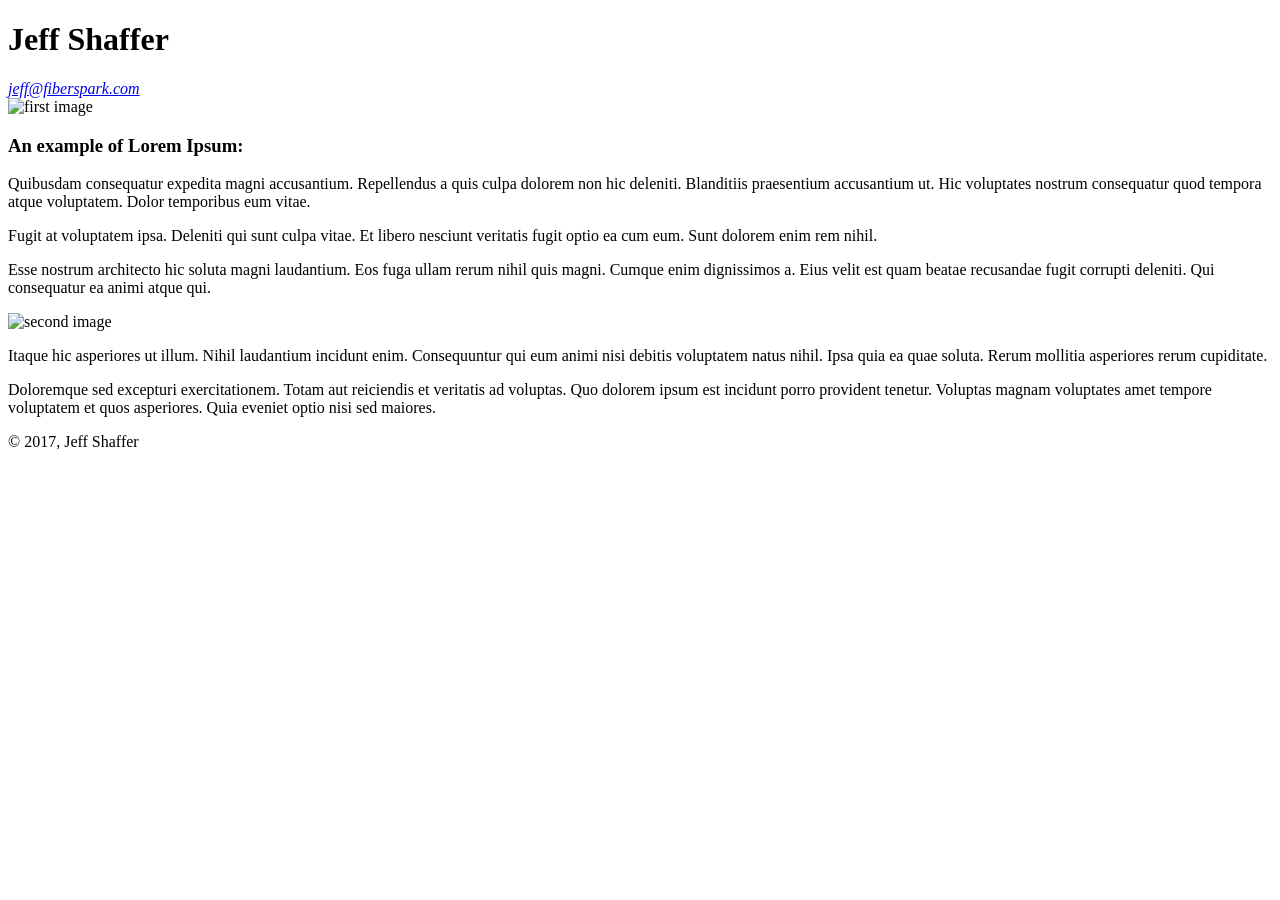
==== index.html @ 4030dcb1 "Update index.html" ====
<!DOCTYPE html>
<html>

	<head>
		<meta http-equiv="Content-Type" content="text/html; charset=UTF-8"/>
		<link rel="stylesheet" type="text/css" href="jeff.css" />
		<link href="https://fonts.googleapis.com/css?family=Lato" rel="stylesheet"> 
		<title>Jeff's Webpage</title>
	</head>

	<body>
		<div id="contents">
			<div id = "headblock">

				<h1>Jeff Shaffer</h1>
				<address>
					<a href="mailto:jeff@fiberspark.com">jeff@fiberspark.com</a>
				</address>

			</div>

			<div id = "home">

				<img src = "https://static1.squarespace.com/static/556a1885e4b0bdc6f0794659/t/577a8e0cebbd1a47dbec29ed/1467649577049/AdobeStock_27621934+%281%29.jpeg?format=2500w" alt = "first image"/>  

				<h3>An example of Lorem Ipsum:</h3>

				<p>Quibusdam consequatur expedita magni accusantium. Repellendus a quis culpa dolorem non hic deleniti. Blanditiis praesentium accusantium ut. Hic voluptates nostrum consequatur quod tempora atque voluptatem. Dolor temporibus eum vitae.</p>

				<p>Fugit at voluptatem ipsa. Deleniti qui sunt culpa vitae. Et libero nesciunt veritatis fugit optio ea cum eum. Sunt dolorem enim rem nihil.</p>

				<p>Esse nostrum architecto hic soluta magni laudantium. Eos fuga ullam rerum nihil quis magni. Cumque enim dignissimos a. Eius velit est quam beatae recusandae fugit corrupti deleniti. Qui consequatur ea animi atque qui.</p>

				<img class="left" src = "https://am23.akamaized.net/tms/cnt/uploads/2011/02/burning-astronaut1.jpeg" alt = "second image"/> 

				<p>Itaque hic asperiores ut illum. Nihil laudantium incidunt enim. Consequuntur qui eum animi nisi debitis voluptatem natus nihil. Ipsa quia ea quae soluta. Rerum mollitia asperiores rerum cupiditate.</p>

				<p>Doloremque sed excepturi exercitationem. Totam aut reiciendis et veritatis ad voluptas. Quo dolorem ipsum est incidunt porro provident tenetur. Voluptas magnam voluptates amet tempore voluptatem et quos asperiores. Quia eveniet optio nisi sed maiores.</p>




				<div id = "clearer"></div>
			</div>

			<p id = "footer">&copy; 2017, Jeff Shaffer</p>

		</div>	
	</body>
</html>
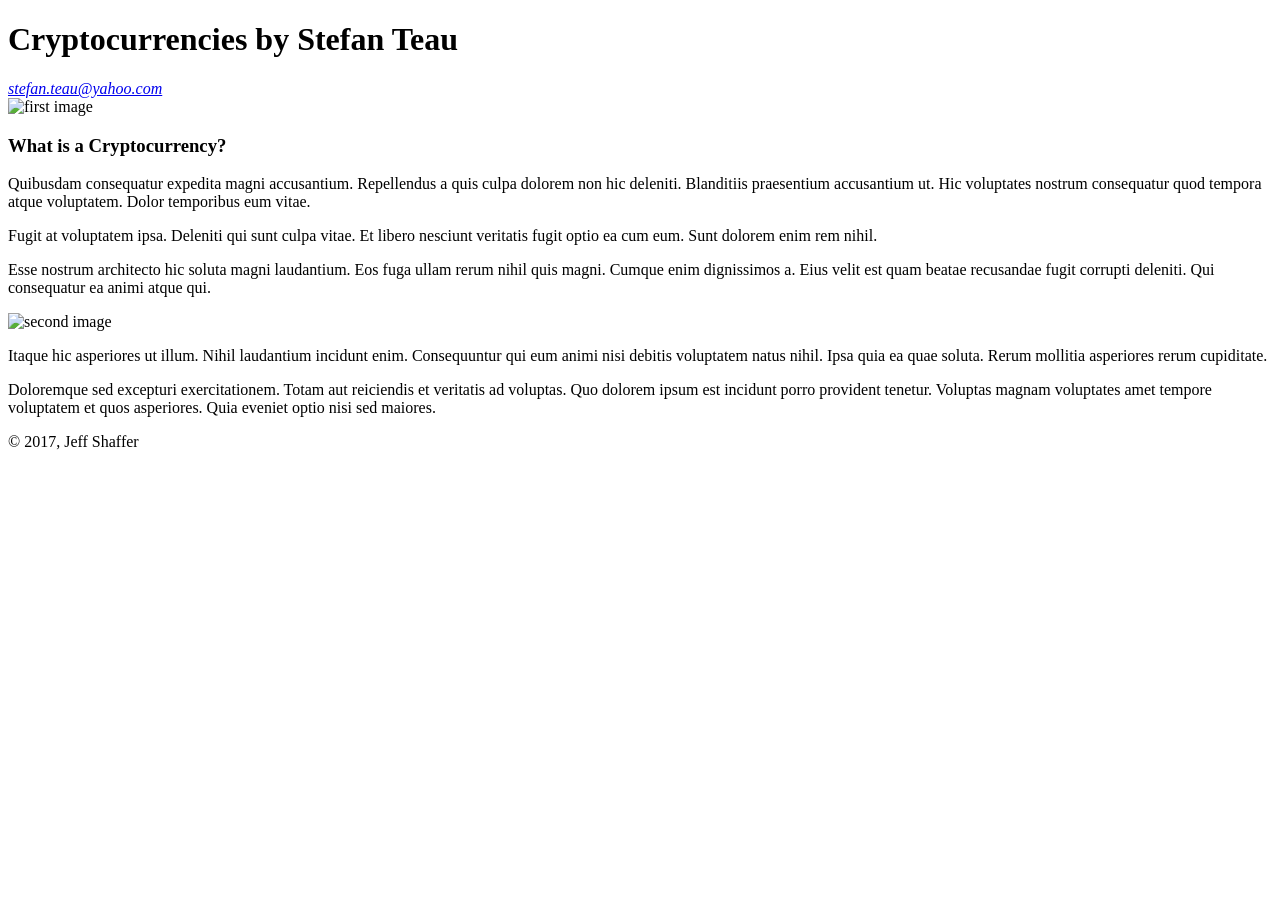
==== commit efa09008: "Update index.html" ====
--- a/index.html
+++ b/index.html
@@ -5,25 +5,25 @@
 		<meta http-equiv="Content-Type" content="text/html; charset=UTF-8"/>
 		<link rel="stylesheet" type="text/css" href="jeff.css" />
 		<link href="https://fonts.googleapis.com/css?family=Lato" rel="stylesheet"> 
-		<title>Jeff's Webpage</title>
+		<title>The Crypto World</title>
 	</head>
 
 	<body>
 		<div id="contents">
 			<div id = "headblock">
 
-				<h1>Jeff Shaffer</h1>
+				<h1>Cryptocurrencies by Stefan Teau</h1>
 				<address>
-					<a href="mailto:jeff@fiberspark.com">jeff@fiberspark.com</a>
+					<a href="mailto:stefan.teau@yahoo.com">stefan.teau@yahoo.com</a>
 				</address>
 
 			</div>
 
 			<div id = "home">
 
-				<img src = "https://static1.squarespace.com/static/556a1885e4b0bdc6f0794659/t/577a8e0cebbd1a47dbec29ed/1467649577049/AdobeStock_27621934+%281%29.jpeg?format=2500w" alt = "first image"/>  
+				<img src = "http://media.coindesk.com/uploads/2014/04/adjusted-dogecoin2.jpg" alt = "first image"/>  
 
-				<h3>An example of Lorem Ipsum:</h3>
+				<h3>What is a Cryptocurrency?</h3>
 
 				<p>Quibusdam consequatur expedita magni accusantium. Repellendus a quis culpa dolorem non hic deleniti. Blanditiis praesentium accusantium ut. Hic voluptates nostrum consequatur quod tempora atque voluptatem. Dolor temporibus eum vitae.</p>
 
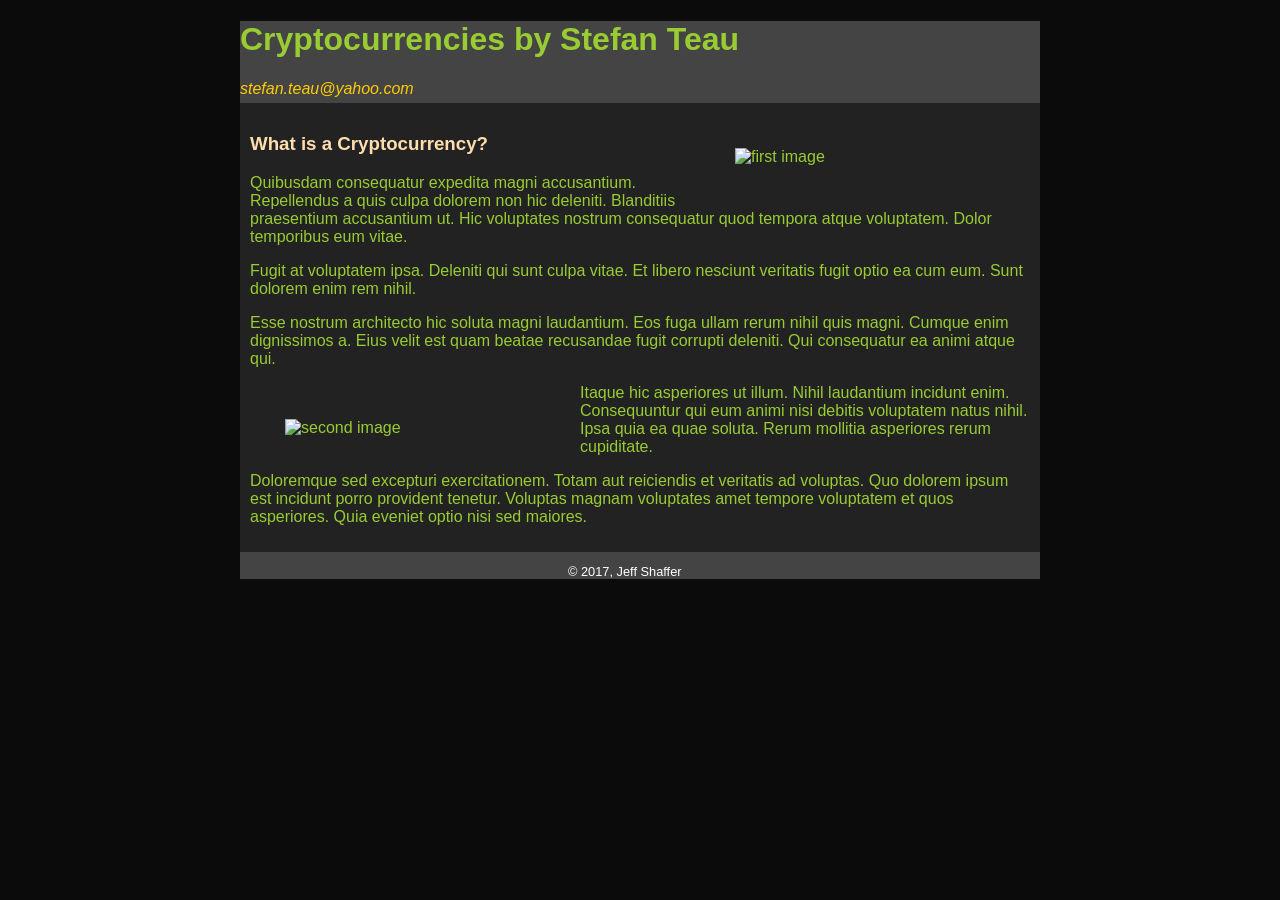
==== commit 52f1b3d1: "Update index.html" ====
--- a/index.html
+++ b/index.html
@@ -3,7 +3,7 @@
 
 	<head>
 		<meta http-equiv="Content-Type" content="text/html; charset=UTF-8"/>
-		<link rel="stylesheet" type="text/css" href="jeff.css" />
+		<link rel="stylesheet" type="text/css" href="teau.css" />
 		<link href="https://fonts.googleapis.com/css?family=Lato" rel="stylesheet"> 
 		<title>The Crypto World</title>
 	</head>
--- a/teau.css
+++ b/teau.css
@@ -0,0 +1,69 @@
+body {
+	background: #0B0B0B;
+	
+}
+	
+#contents {
+	background:#444;
+	width:800px;
+	margin-right:auto;
+	margin-left:auto;
+	color: #9c3;
+	font-family: 'Lato', sans-serif;
+	font-size: medium;
+}
+
+h1 { 
+
+}
+
+A:link {
+	text-decoration: none;
+	color:#fc0;
+}
+
+A:hover {
+  color: green;
+}
+
+a:visited {
+
+}
+
+#headblock address { 
+
+}
+ 
+ #home{
+   background: #222;
+	 padding: 10px;
+	 margin-top: 5px;
+ }
+ 
+
+ h3 {
+	color: #ffdead;
+	 margin-top: 20px;
+}
+ 
+ img {
+   width:260px;
+	 float:right;
+	 padding: 35px;
+}
+
+img.left {
+	float:left;
+}
+
+#footer {
+	color: white;
+	width: 144px;
+	margin-left: auto;
+	margin-right: auto;
+	font-size: 80%;
+}
+
+#clearer {
+	clear:both;
+}
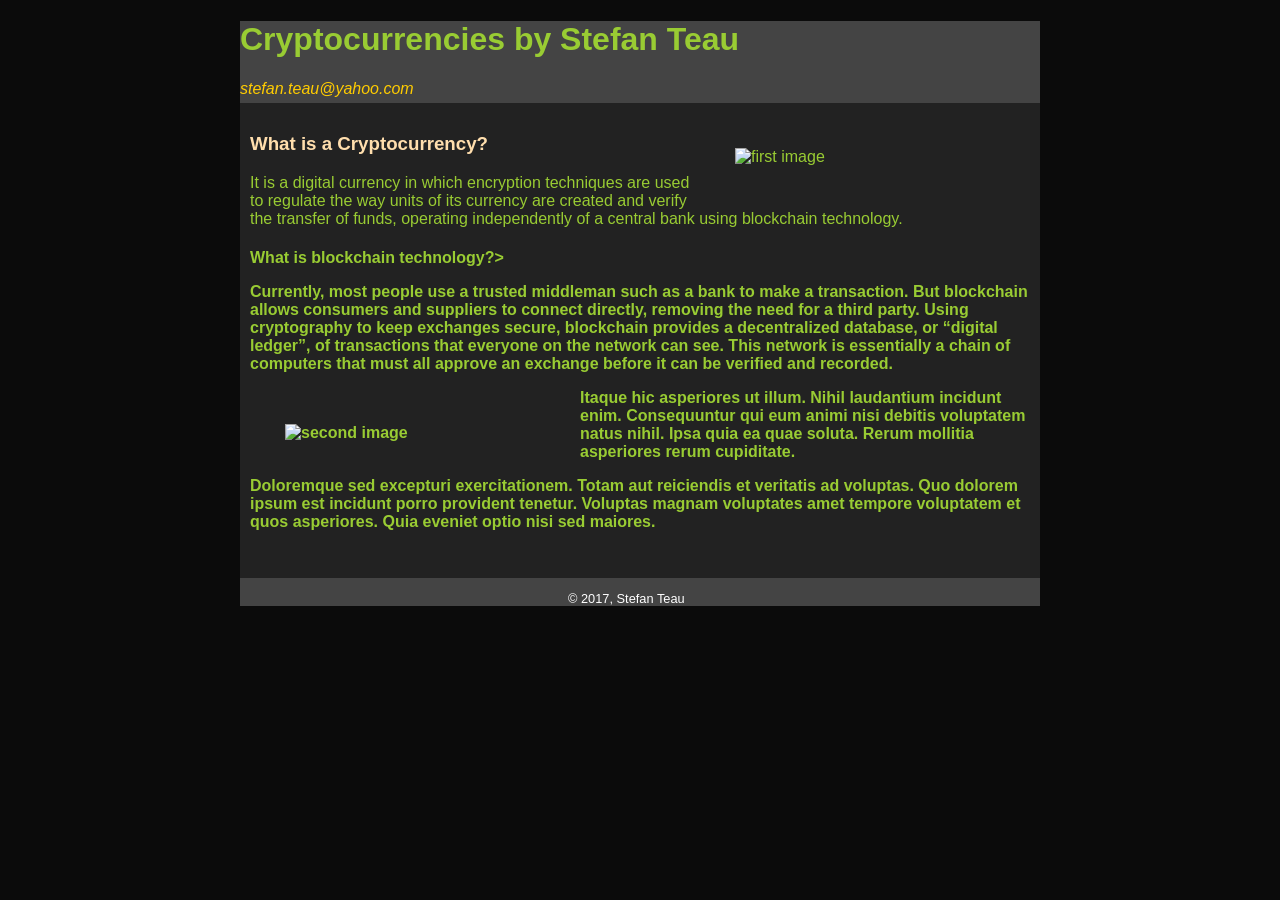
==== commit bcb65291: "Update index.html" ====
--- a/index.html
+++ b/index.html
@@ -25,13 +25,17 @@
 
 				<h3>What is a Cryptocurrency?</h3>
 
-				<p>Quibusdam consequatur expedita magni accusantium. Repellendus a quis culpa dolorem non hic deleniti. Blanditiis praesentium accusantium ut. Hic voluptates nostrum consequatur quod tempora atque voluptatem. Dolor temporibus eum vitae.</p>
+				<p>It is a digital currency in which encryption techniques are used to regulate the way units of its currency are created and verify the transfer of funds, operating independently of a central bank using blockchain technology.</p>
+				
+	                        <h4>What is blockchain technology?>
 
-				<p>Fugit at voluptatem ipsa. Deleniti qui sunt culpa vitae. Et libero nesciunt veritatis fugit optio ea cum eum. Sunt dolorem enim rem nihil.</p>
+				<p>Currently, most people use a trusted middleman such as a bank to make a transaction. But blockchain allows consumers and suppliers to connect directly, removing the need for a third party.
 
-				<p>Esse nostrum architecto hic soluta magni laudantium. Eos fuga ullam rerum nihil quis magni. Cumque enim dignissimos a. Eius velit est quam beatae recusandae fugit corrupti deleniti. Qui consequatur ea animi atque qui.</p>
+Using cryptography to keep exchanges secure, blockchain provides a decentralized database, or “digital ledger”, of transactions that everyone on the network can see. This network is essentially a chain of computers that must all approve an exchange before it can be verified and recorded.
 
-				<img class="left" src = "https://am23.akamaized.net/tms/cnt/uploads/2011/02/burning-astronaut1.jpeg" alt = "second image"/> 
+</p>
+
+				<img class="left" src = "https://media.giphy.com/media/IEMukqoIyROpO/giphy.gif" alt = "second image"/> 
 
 				<p>Itaque hic asperiores ut illum. Nihil laudantium incidunt enim. Consequuntur qui eum animi nisi debitis voluptatem natus nihil. Ipsa quia ea quae soluta. Rerum mollitia asperiores rerum cupiditate.</p>
 
@@ -43,7 +47,7 @@
 				<div id = "clearer"></div>
 			</div>
 
-			<p id = "footer">&copy; 2017, Jeff Shaffer</p>
+			<p id = "footer">&copy; 2017, Stefan Teau</p>
 
 		</div>	
 	</body>
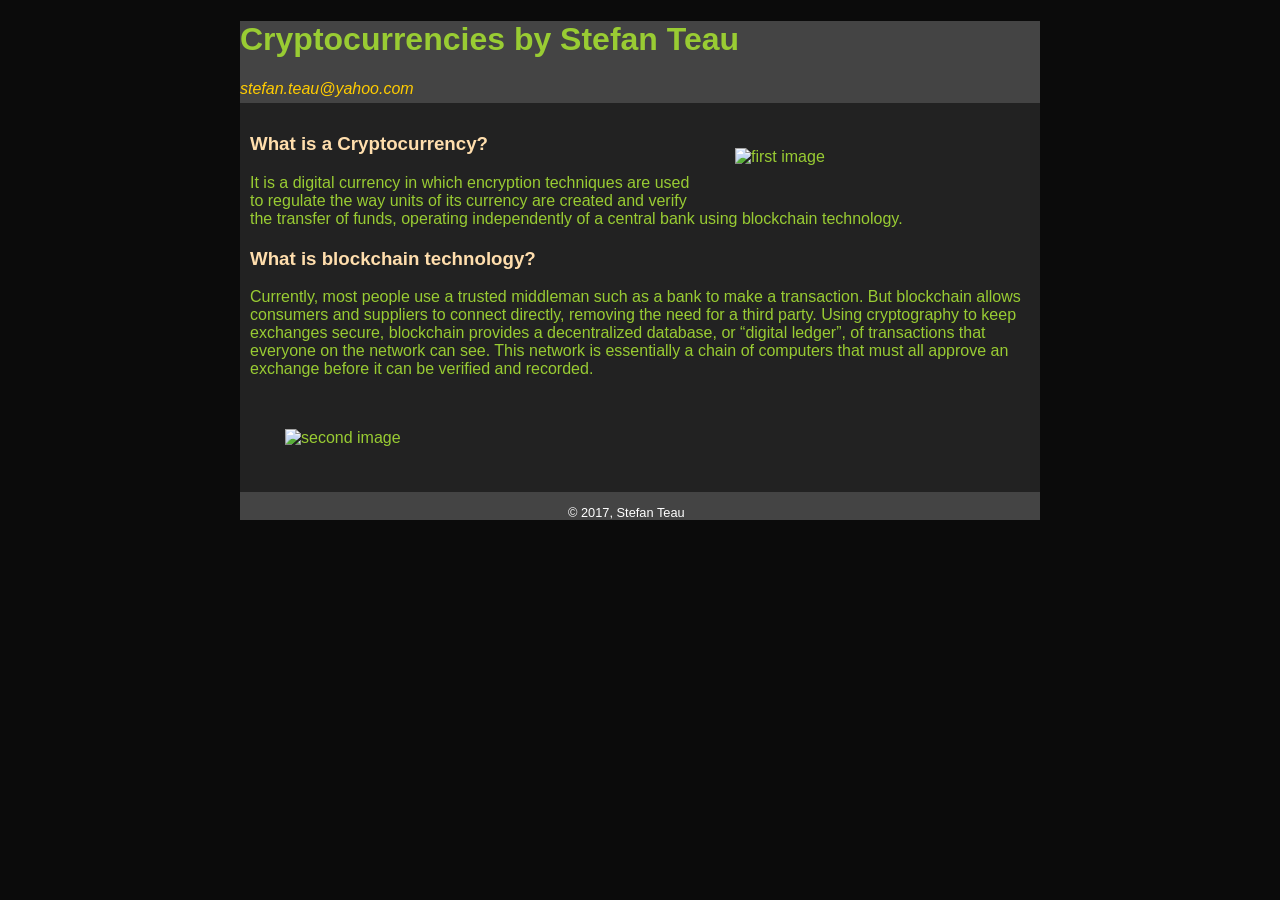
==== commit 80c60643: "Update index.html" ====
--- a/index.html
+++ b/index.html
@@ -27,7 +27,7 @@
 
 				<p>It is a digital currency in which encryption techniques are used to regulate the way units of its currency are created and verify the transfer of funds, operating independently of a central bank using blockchain technology.</p>
 				
-	                        <h4>What is blockchain technology?>
+	                        <h3>What is blockchain technology?</h3>
 
 				<p>Currently, most people use a trusted middleman such as a bank to make a transaction. But blockchain allows consumers and suppliers to connect directly, removing the need for a third party.
 
@@ -37,9 +37,7 @@
 
 				<img class="left" src = "https://media.giphy.com/media/IEMukqoIyROpO/giphy.gif" alt = "second image"/> 
 
-				<p>Itaque hic asperiores ut illum. Nihil laudantium incidunt enim. Consequuntur qui eum animi nisi debitis voluptatem natus nihil. Ipsa quia ea quae soluta. Rerum mollitia asperiores rerum cupiditate.</p>
-
-				<p>Doloremque sed excepturi exercitationem. Totam aut reiciendis et veritatis ad voluptas. Quo dolorem ipsum est incidunt porro provident tenetur. Voluptas magnam voluptates amet tempore voluptatem et quos asperiores. Quia eveniet optio nisi sed maiores.</p>
+				
 
 
 
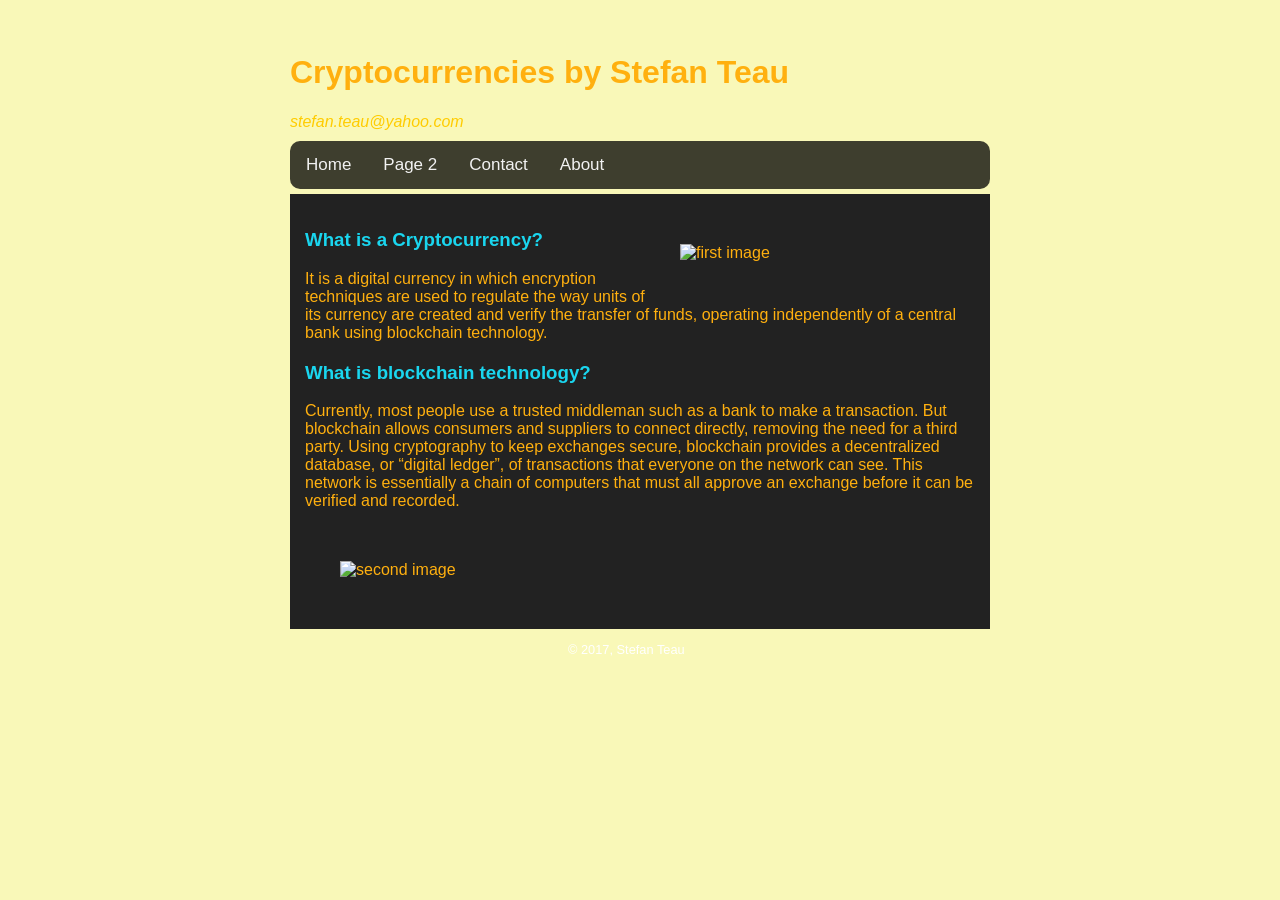
==== commit a7996c5e: "Update index.html" ====
--- a/index.html
+++ b/index.html
@@ -16,6 +16,13 @@
 				<address>
 					<a href="mailto:stefan.teau@yahoo.com">stefan.teau@yahoo.com</a>
 				</address>
+				<div class="topnav" id="myTopnav">
+         <a href="#home">Home</a>
+         <a href="page2.html">Page 2</a>
+         <a href="#contact">Contact</a>
+         <a href="#about">About</a>
+         <a href="javascript:void(0);" style="font-size:15px;" class="icon" onclick="myFunction()">&#9776;</a>
+        </div>
 
 			</div>
 
--- a/teau.css
+++ b/teau.css
@@ -1,16 +1,17 @@
 body {
-	background: #0B0B0B;
+	background: #f9f8b8;
 	
 }
 	
 #contents {
-	background:#444;
-	width:800px;
+	background:url(https://thumbs.dreamstime.com/z/bitcoin-blockchain-seamless-pattern-vector-illustration-cryptocurrency-emblem-dark-background-78375359.jpg);
+	width:700px;
 	margin-right:auto;
 	margin-left:auto;
-	color: #9c3;
+	color: #ffb00f;
 	font-family: 'Lato', sans-serif;
 	font-size: medium;
+	padding: 25px;
 }
 
 h1 { 
@@ -36,13 +37,13 @@
  
  #home{
    background: #222;
-	 padding: 10px;
+	 padding: 15px;
 	 margin-top: 5px;
  }
  
 
  h3 {
-	color: #ffdead;
+	color: #1ad6ef;
 	 margin-top: 20px;
 }
  
@@ -67,3 +68,44 @@
 #clearer {
 	clear:both;
 }
+
+.topnav {
+ overflow: hidden;
+    background: rgba(0,0,0,.75);
+    border-radius: 10px;
+    margin-top: 10px;
+}
+
+.topnav a {
+ float: left;
+ display: block;
+ color: #f2f2f2 ;
+ text-align: center;
+ padding: 14px 16px;
+ text-decoration: none;
+ font-size: 17px;
+}
+
+.topnav a:hover {
+ background-color: #ddd;
+ color: black;
+}
+
+.topnav .icon {
+ display: none;
+}
+
+
+@media screen and (max-width: 600px) {
+ .topnav a:not(:first-child) {display: none;}
+ .topnav a.icon {
+   float: left;
+   display: block;
+ }
+}
+
+ .topnav.responsive a {
+   float: none;
+   display: block;
+   text-align: left;
+ }
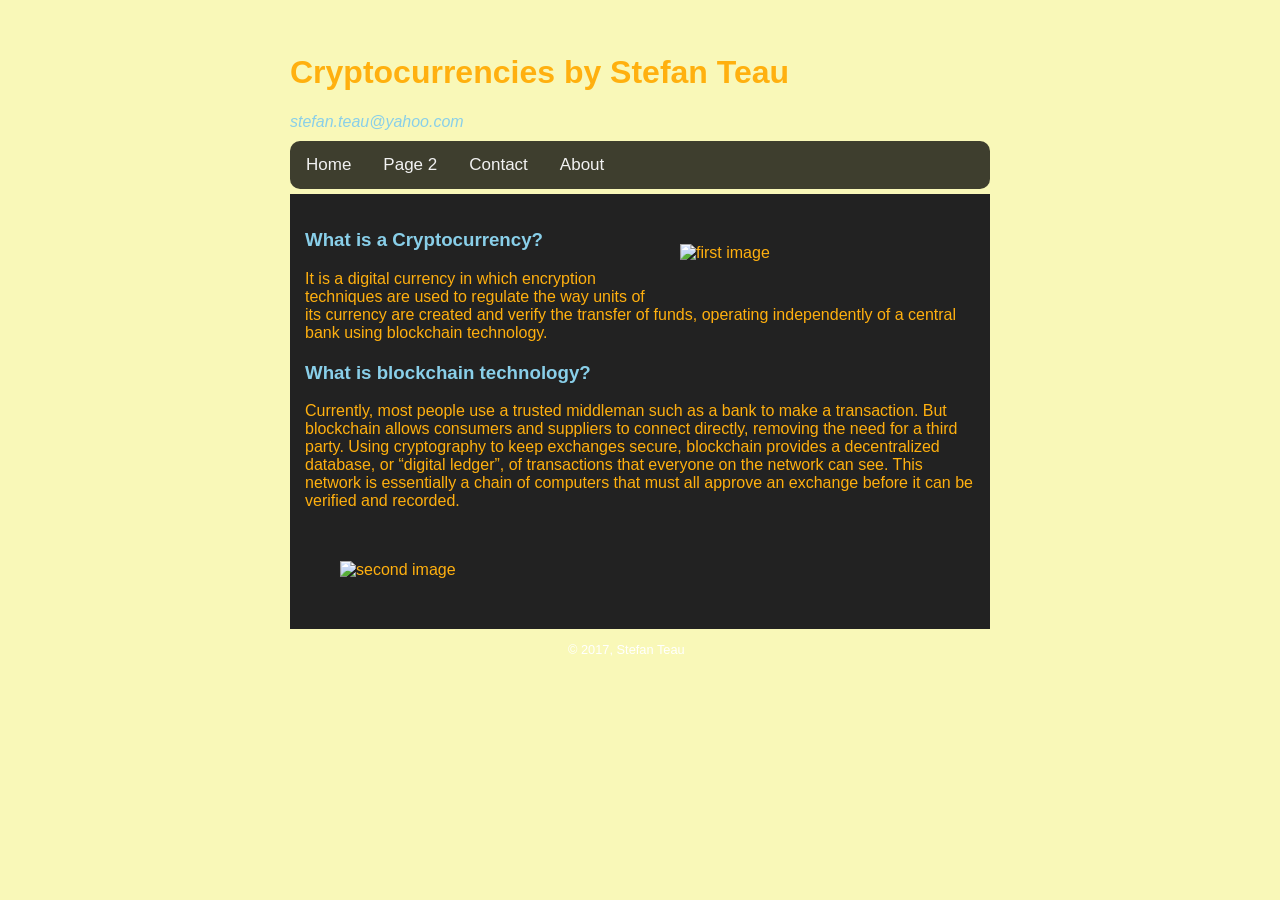
==== commit ff69b364: "Update index.html" ====
--- a/index.html
+++ b/index.html
@@ -6,6 +6,16 @@
 		<link rel="stylesheet" type="text/css" href="teau.css" />
 		<link href="https://fonts.googleapis.com/css?family=Lato" rel="stylesheet"> 
 		<title>The Crypto World</title>
+		<script>
+function myFunction() {
+   var x = document.getElementById("myTopnav");
+   if (x.className === "topnav") {
+       x.className += " responsive";
+   } else {
+       x.className = "topnav";
+   }
+}
+</script>
 	</head>
 
 	<body>
--- a/teau.css
+++ b/teau.css
@@ -20,7 +20,7 @@
 
 A:link {
 	text-decoration: none;
-	color:#fc0;
+	color:#89cfe9;
 }
 
 A:hover {
@@ -43,7 +43,7 @@
  
 
  h3 {
-	color: #1ad6ef;
+	color:#89cfe9;
 	 margin-top: 20px;
 }
  
@@ -109,3 +109,4 @@
    display: block;
    text-align: left;
  }
+
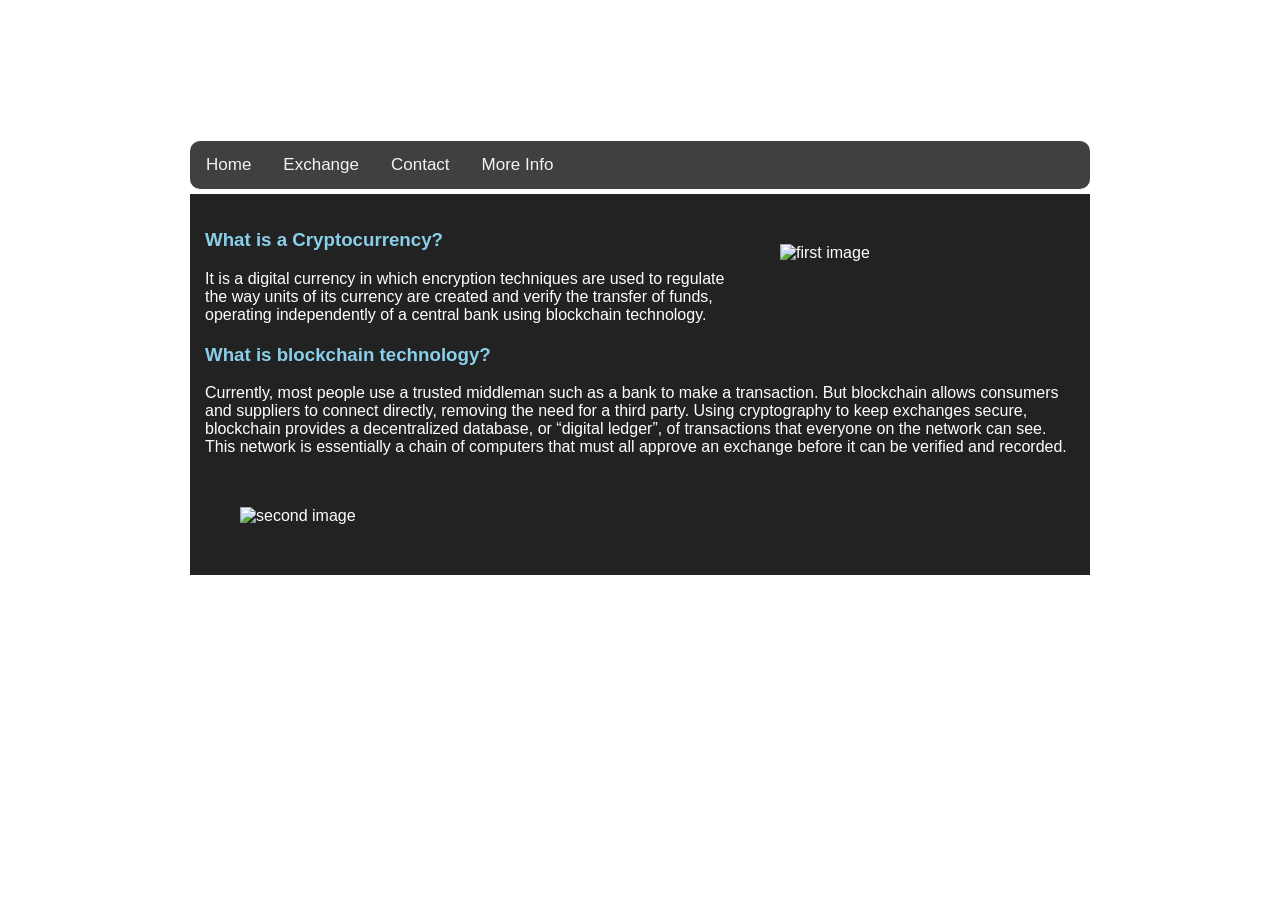
==== commit e06939ef: "Update index.html" ====
--- a/index.html
+++ b/index.html
@@ -28,9 +28,9 @@
 				</address>
 				<div class="topnav" id="myTopnav">
          <a href="#home">Home</a>
-         <a href="page2.html">Page 2</a>
-         <a href="#contact">Contact</a>
-         <a href="#about">About</a>
+         <a href="Exchange.html">Exchange</a>
+         <a href="#contact.html">Contact</a>
+         <a href="#MoreInfo.html">More Info</a>
          <a href="javascript:void(0);" style="font-size:15px;" class="icon" onclick="myFunction()">&#9776;</a>
         </div>
 
--- a/teau.css
+++ b/teau.css
@@ -1,26 +1,26 @@
 body {
-	background: #f9f8b8;
+	background: #FFFFFF;
 	
 }
 	
 #contents {
-	background:url(https://thumbs.dreamstime.com/z/bitcoin-blockchain-seamless-pattern-vector-illustration-cryptocurrency-emblem-dark-background-78375359.jpg);
-	width:700px;
+	background:url(https://paritypayinstitute.files.wordpress.com/2016/05/nodes.jpg?w=662);
+	width:900px;
 	margin-right:auto;
 	margin-left:auto;
-	color: #ffb00f;
+        color: #FFFFFF;
 	font-family: 'Lato', sans-serif;
 	font-size: medium;
 	padding: 25px;
 }
 
-h1 { 
+h1 {  color: #FFFFFF;
 
 }
 
 A:link {
 	text-decoration: none;
-	color:#89cfe9;
+	color:#FFFFFF;
 }
 
 A:hover {
